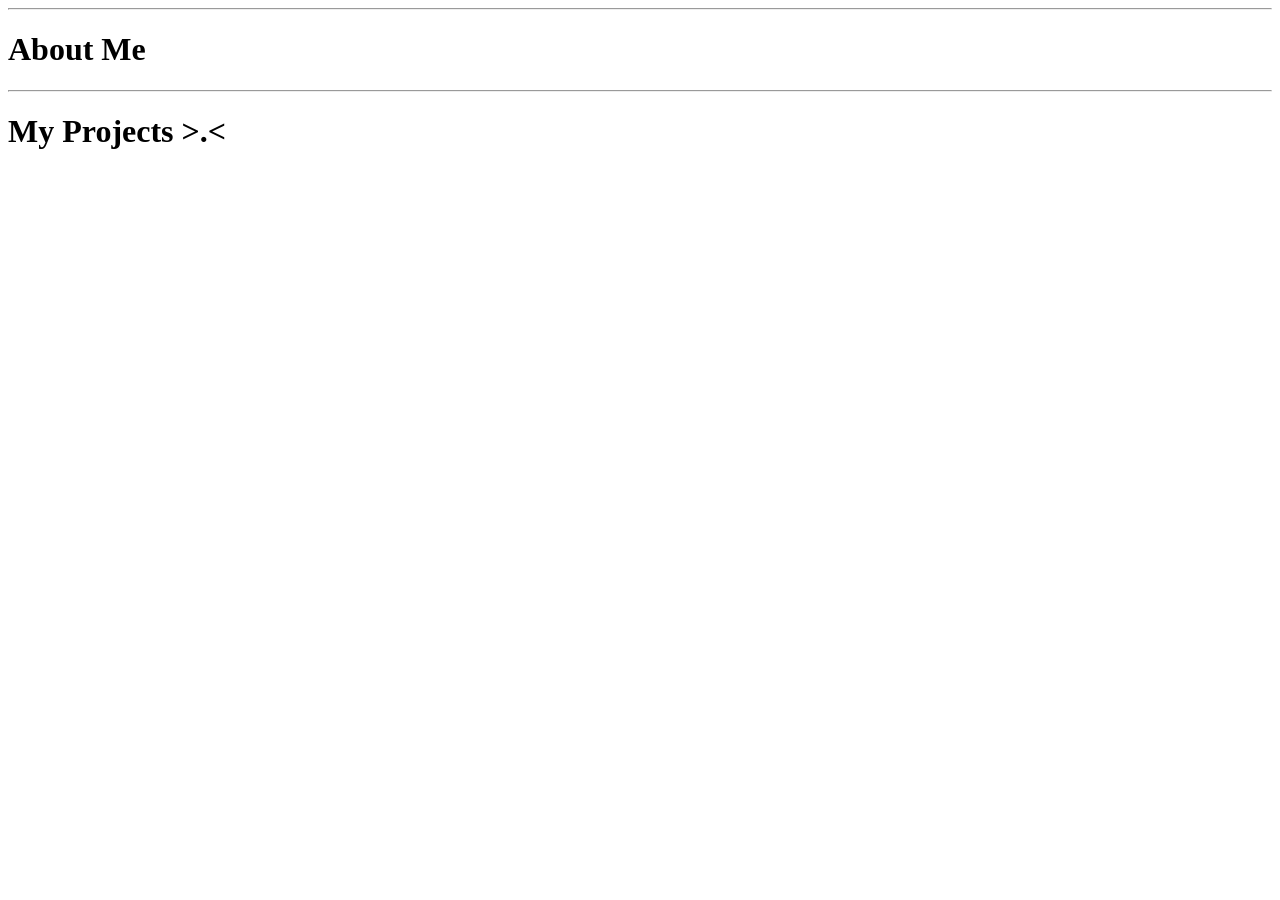
==== About-me/index.html @ e7ce1e3c "Add files via upload" ====
<!DOCTYPE html>
<html lang="en">
<head>
    <meta charset="UTF-8">
    <meta name="viewport" content="width=device-width, initial-scale=1.0">
    <title>About me</title>
    <link rel="stylesheet" href="../css/style.css">
</head>
<body>
    <header>
        <div class="footer">
            <hr class="hr">
            <h1>About Me</h1>
            <hr class="hr2">
        </div>
        <h1 class="down">My Projects &gt;.&lt;</h1> 
    </header>
</body>
</html>
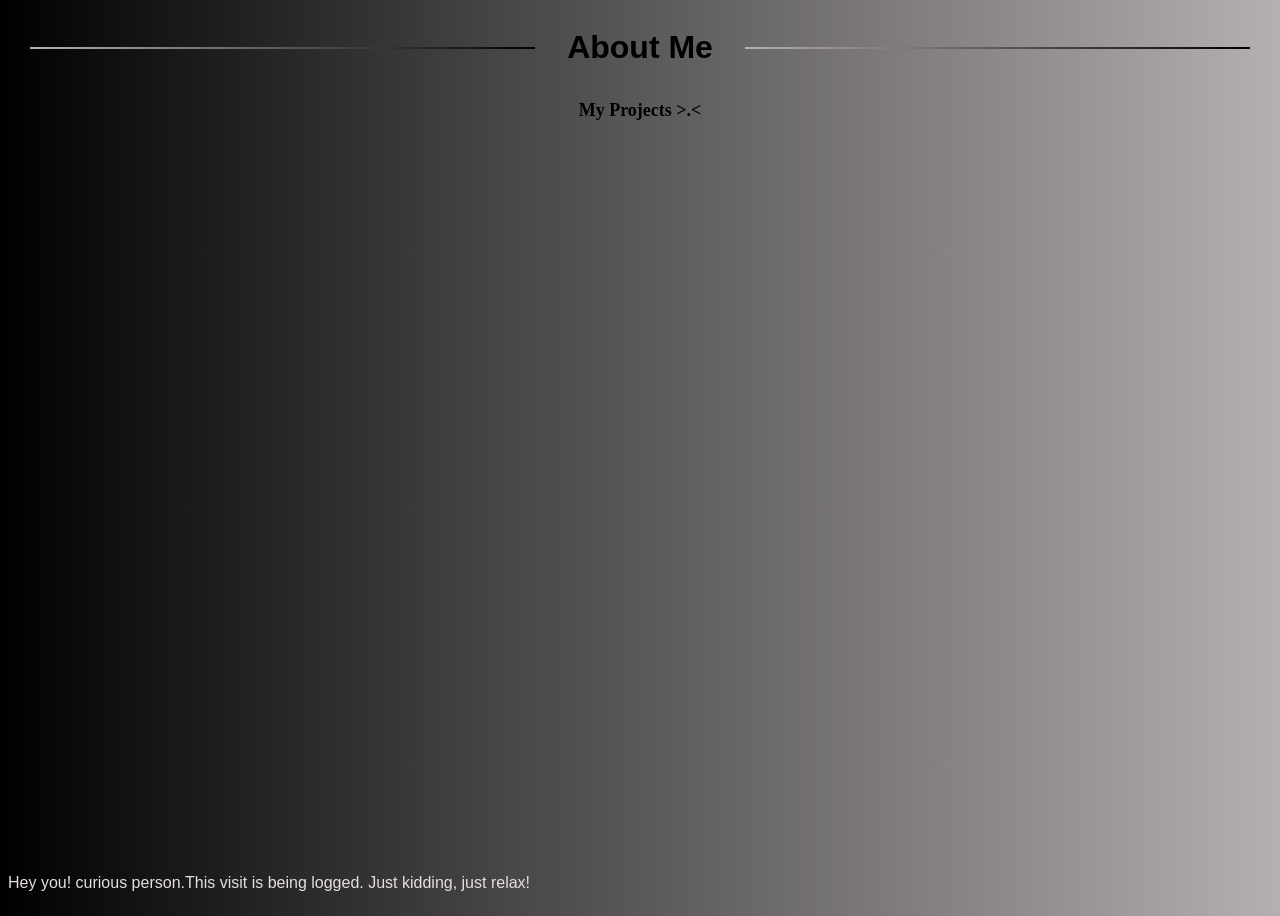
==== commit 28e4668a: "Add files via upload" ====
--- a/About-me/index.html
+++ b/About-me/index.html
@@ -4,16 +4,20 @@
     <meta charset="UTF-8">
     <meta name="viewport" content="width=device-width, initial-scale=1.0">
     <title>About me</title>
-    <link rel="stylesheet" href="../css/style.css">
+    <link rel="stylesheet" href="css/style.css">
 </head>
 <body>
     <header>
-        <div class="footer">
+        <div class="header">
             <hr class="hr">
             <h1>About Me</h1>
             <hr class="hr2">
         </div>
         <h1 class="down">My Projects &gt;.&lt;</h1> 
     </header>
+
+    <footer>
+        <p>Hey you! curious person.This visit is being logged. Just kidding, just relax!</p>
+    </footer>
 </body>
 </html>
--- a/About-me/css/style.css
+++ b/About-me/css/style.css
@@ -0,0 +1,38 @@
+body{
+    background: linear-gradient(to right, black, rgb(181, 176, 176));
+}
+
+.header {
+    display: flex;
+    flex-direction: row; 
+    align-items: center;
+    font-family: Arial;
+    gap: 10px;
+}
+
+.header hr {
+    width: 40%;
+    border: none;
+    height: 2px;
+    background: linear-gradient(to right, rgb(181, 176, 176), black);
+}
+.down{
+    display: block;
+    text-align: center;
+    font-size: large;
+}
+
+body {
+    display: flex;
+    flex-direction: column;
+    min-height: 100vh;
+}
+
+footer {
+    margin-top: auto;
+}
+
+footer p{
+    color: rgb(230, 223, 223);
+    font-family: Arial, Helvetica, sans-serif;
+}
